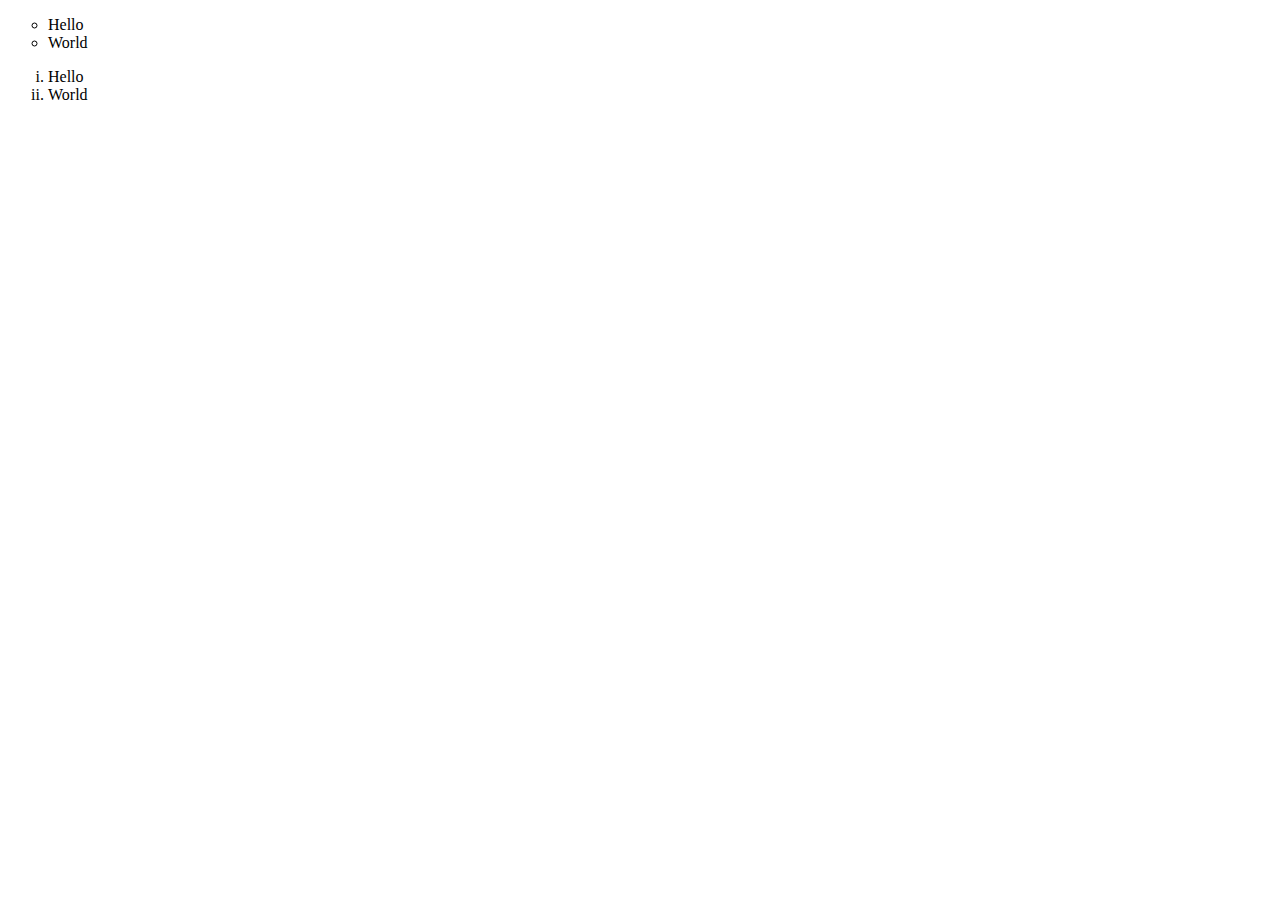
==== index.html @ e13b805e "Update index.html whit change to circle and type i" ====
<!DOCTYPE html>
<html lang="en">
<head>
    <meta charset="UTF-8">
    <meta name="viewport" content="width=device-width, initial-scale=1.0">
    <title>page Title</title>
</head>
<body style ="background-color: white;">
   <ul style="list-style-type: circle;">
        <li> Hello </li>
        <li> World </li>
   </ul>
   <ol type="i">
        <li> Hello </li>
        <li> World </li>
   </ol>
</body>
</html>
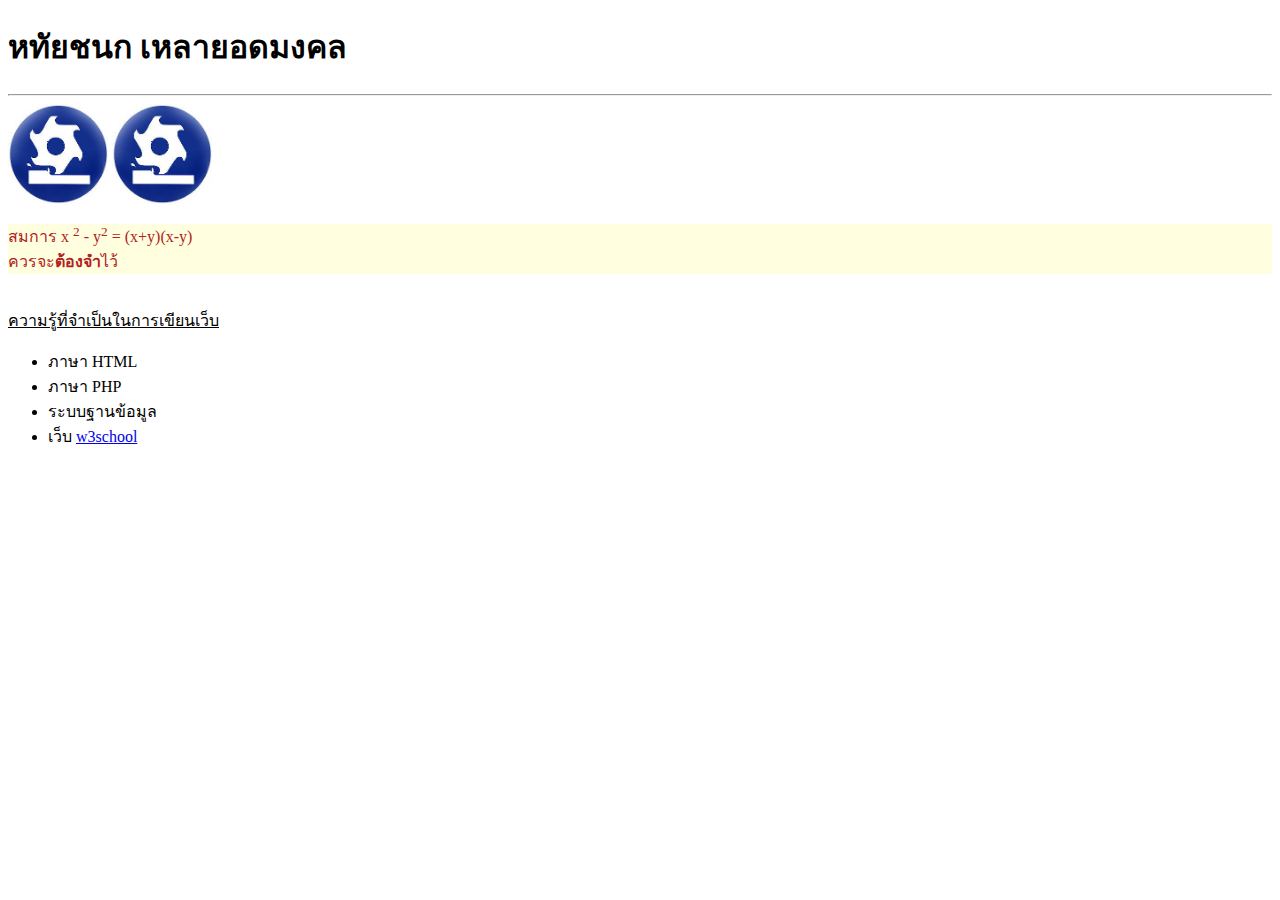
==== commit f120fd1f: "chang homework" ====
--- a/index.html
+++ b/index.html
@@ -3,16 +3,25 @@
 <head>
     <meta charset="UTF-8">
     <meta name="viewport" content="width=device-width, initial-scale=1.0">
-    <title>page Title</title>
+    <title>work</title>
 </head>
-<body style ="background-color: white;">
-   <ul style="list-style-type: circle;">
-        <li> Hello </li>
-        <li> World </li>
-   </ul>
-   <ol type="i">
-        <li> Hello </li>
-        <li> World </li>
-   </ol>
+<body>
+    <h1>หทัยชนก เหลายอดมงคล</h1>
+    <hr>
+    <img src = "logo1.jfif" width="100" height="100">
+    <a href="https://www.google.com/?hl=th"><img src = "logo1.jfif" width="100" height="100"></a>
+    <div style="background-color: lightyellow;">
+        <p style="color: firebrick;">สมการ x <sup>2</sup> - y<sup>2</sup> = (x+y)(x-y)
+            <br>ควรจะ<b>ต้องจำ</b>ไว้</p>
+    </div>
+    <br>
+    <u>ความรู้ที่จำเป็นในการเขียนเว็บ</u>
+    <ul>
+        <li>ภาษา HTML 
+        <li>ภาษา PHP
+        <li>ระบบฐานข้อมูล
+        <li>เว็บ <a href="https://www.w3schools.com/">w3school </a> 
+    </ul>
 </body>
 </html>
+
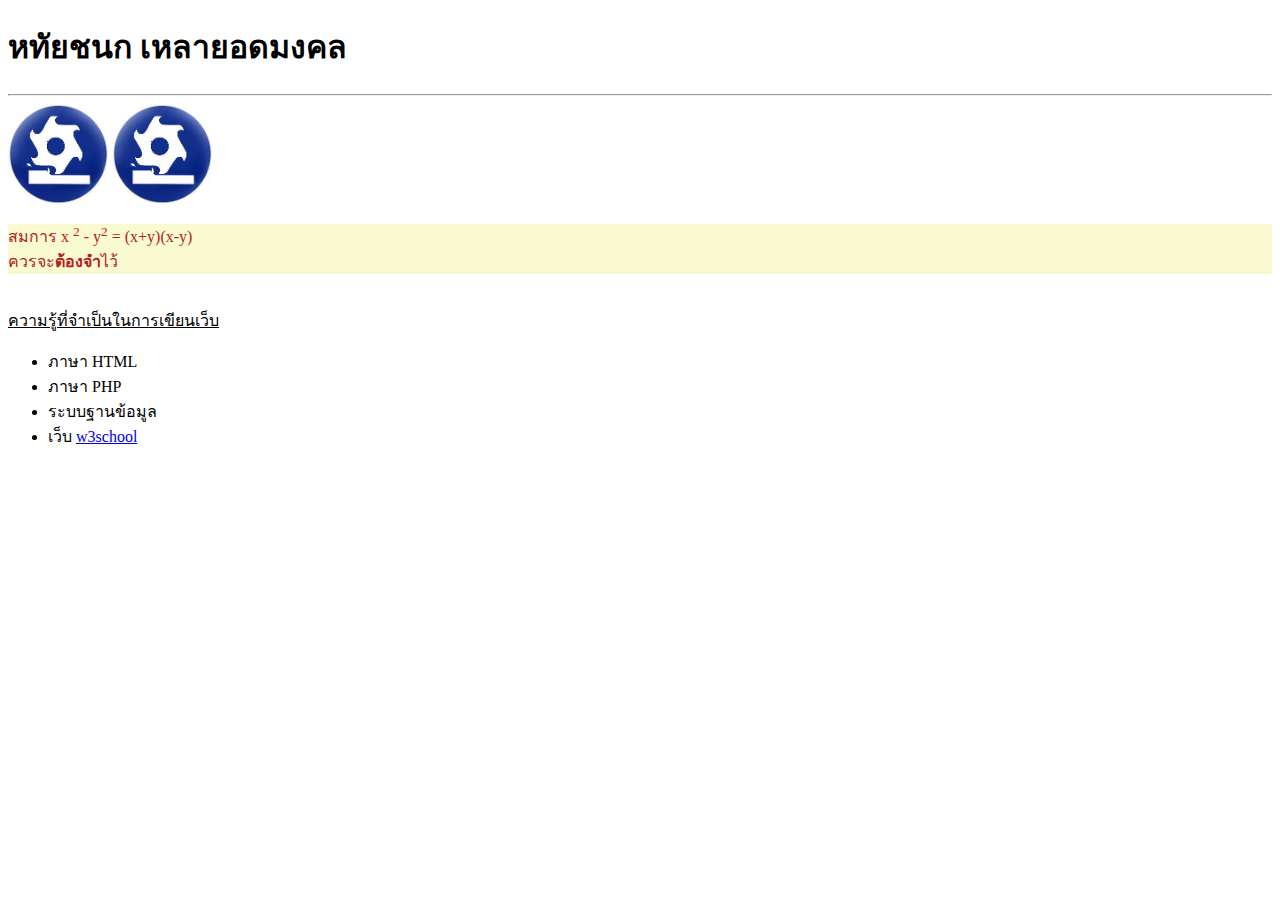
==== commit 71e1e6ff: "chang color" ====
--- a/index.html
+++ b/index.html
@@ -10,7 +10,7 @@
     <hr>
     <img src = "logo1.jfif" width="100" height="100">
     <a href="https://www.google.com/?hl=th"><img src = "logo1.jfif" width="100" height="100"></a>
-    <div style="background-color: lightyellow;">
+    <div style="background-color: lightgoldenrodyellow;">
         <p style="color: firebrick;">สมการ x <sup>2</sup> - y<sup>2</sup> = (x+y)(x-y)
             <br>ควรจะ<b>ต้องจำ</b>ไว้</p>
     </div>
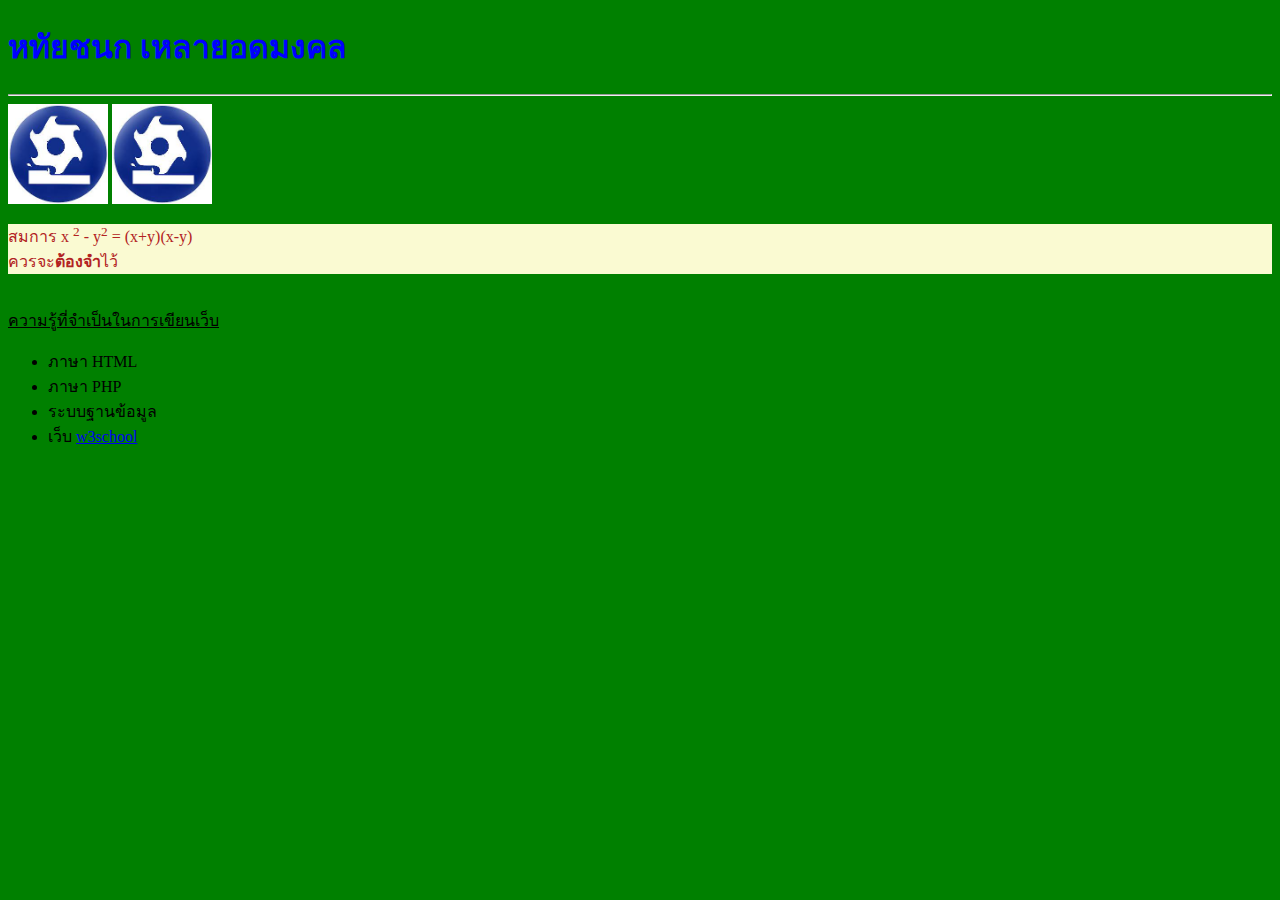
==== commit 84d6ce23: "update index.html css internal" ====
--- a/index.html
+++ b/index.html
@@ -4,6 +4,14 @@
     <meta charset="UTF-8">
     <meta name="viewport" content="width=device-width, initial-scale=1.0">
     <title>work</title>
+    <style>
+     body{
+          background-color: green;
+     }
+     h1{
+          color: blue;
+     }
+    </style>
 </head>
 <body>
     <h1>หทัยชนก เหลายอดมงคล</h1>
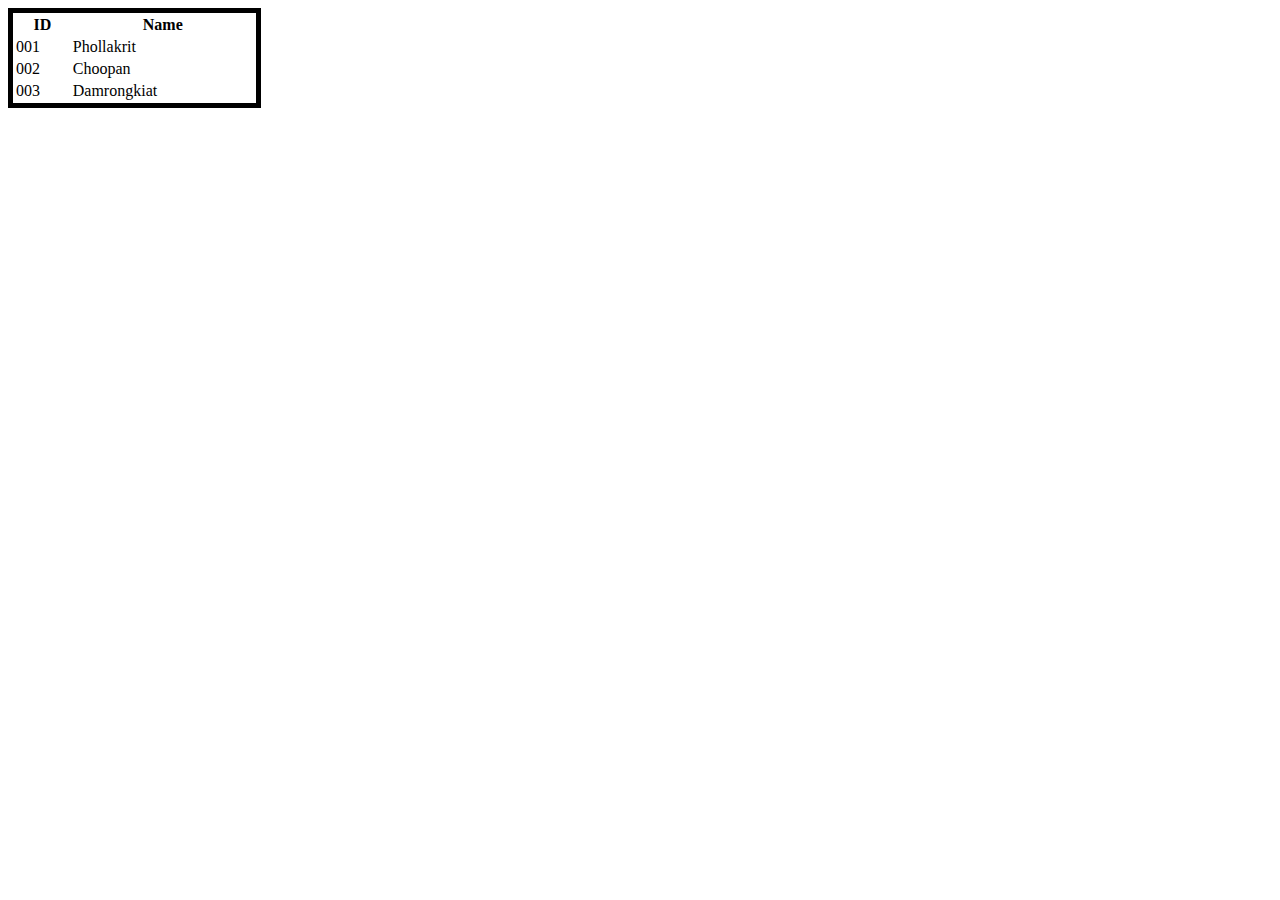
==== commit e75c763e: "update index.html  with table" ====
--- a/index.html
+++ b/index.html
@@ -1,35 +1,18 @@
 <!DOCTYPE html>
 <html lang="en">
 <head>
-    <meta charset="UTF-8">
-    <meta name="viewport" content="width=device-width, initial-scale=1.0">
-    <title>work</title>
-    <style>
-     body{
-          background-color: green;
-     }
-     h1{
-          color: blue;
-     }
-    </style>
+     <meta charset="UTF-8">
+     <meta name="viewport" content="width=device-width, initial-scale=1.0">
+     <title>work</title>
 </head>
 <body>
-    <h1>หทัยชนก เหลายอดมงคล</h1>
-    <hr>
-    <img src = "logo1.jfif" width="100" height="100">
-    <a href="https://www.google.com/?hl=th"><img src = "logo1.jfif" width="100" height="100"></a>
-    <div style="background-color: lightgoldenrodyellow;">
-        <p style="color: firebrick;">สมการ x <sup>2</sup> - y<sup>2</sup> = (x+y)(x-y)
-            <br>ควรจะ<b>ต้องจำ</b>ไว้</p>
-    </div>
-    <br>
-    <u>ความรู้ที่จำเป็นในการเขียนเว็บ</u>
-    <ul>
-        <li>ภาษา HTML 
-        <li>ภาษา PHP
-        <li>ระบบฐานข้อมูล
-        <li>เว็บ <a href="https://www.w3schools.com/">w3school </a> 
-    </ul>
+     <table style="border: 5px solid black; width: 20%;">
+          <tr><th>ID</th><th>Name</th></tr>
+          <tr><td>001</td><td>Phollakrit</td></tr>
+          <tr><td>002</td><td>Choopan</td></tr>
+          <tr><td>003</td><td>Damrongkiat</td></tr>
+
+
+     </table>
 </body>
-</html>
-
+</html>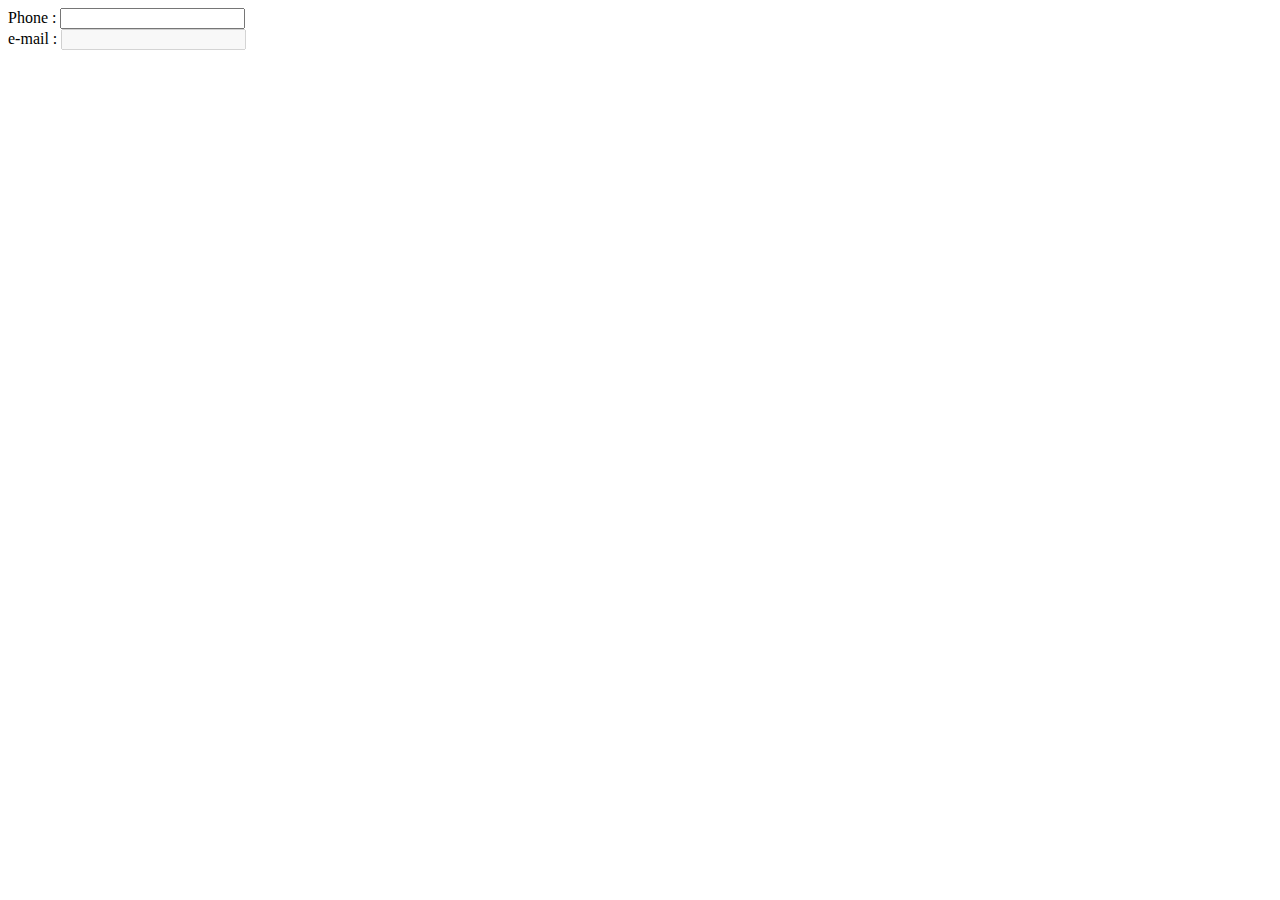
==== commit 31d355e8: "focus" ====
--- a/index.html
+++ b/index.html
@@ -4,15 +4,19 @@
      <meta charset="UTF-8">
      <meta name="viewport" content="width=device-width, initial-scale=1.0">
      <title>work</title>
+     <style>
+          input:focus{
+               background-color: blue ;
+          }
+     </style>
 </head>
 <body>
-     <table style="border: 5px solid black; width: 20%;">
-          <tr><th>ID</th><th>Name</th></tr>
-          <tr><td>001</td><td>Phollakrit</td></tr>
-          <tr><td>002</td><td>Choopan</td></tr>
-          <tr><td>003</td><td>Damrongkiat</td></tr>
-
-
-     </table>
+     <form>
+          Phone : 
+          <input type="tel">
+          <br>
+          e-mail :
+          <input type="email" disabled="disabled">
+     </form>
 </body>
 </html>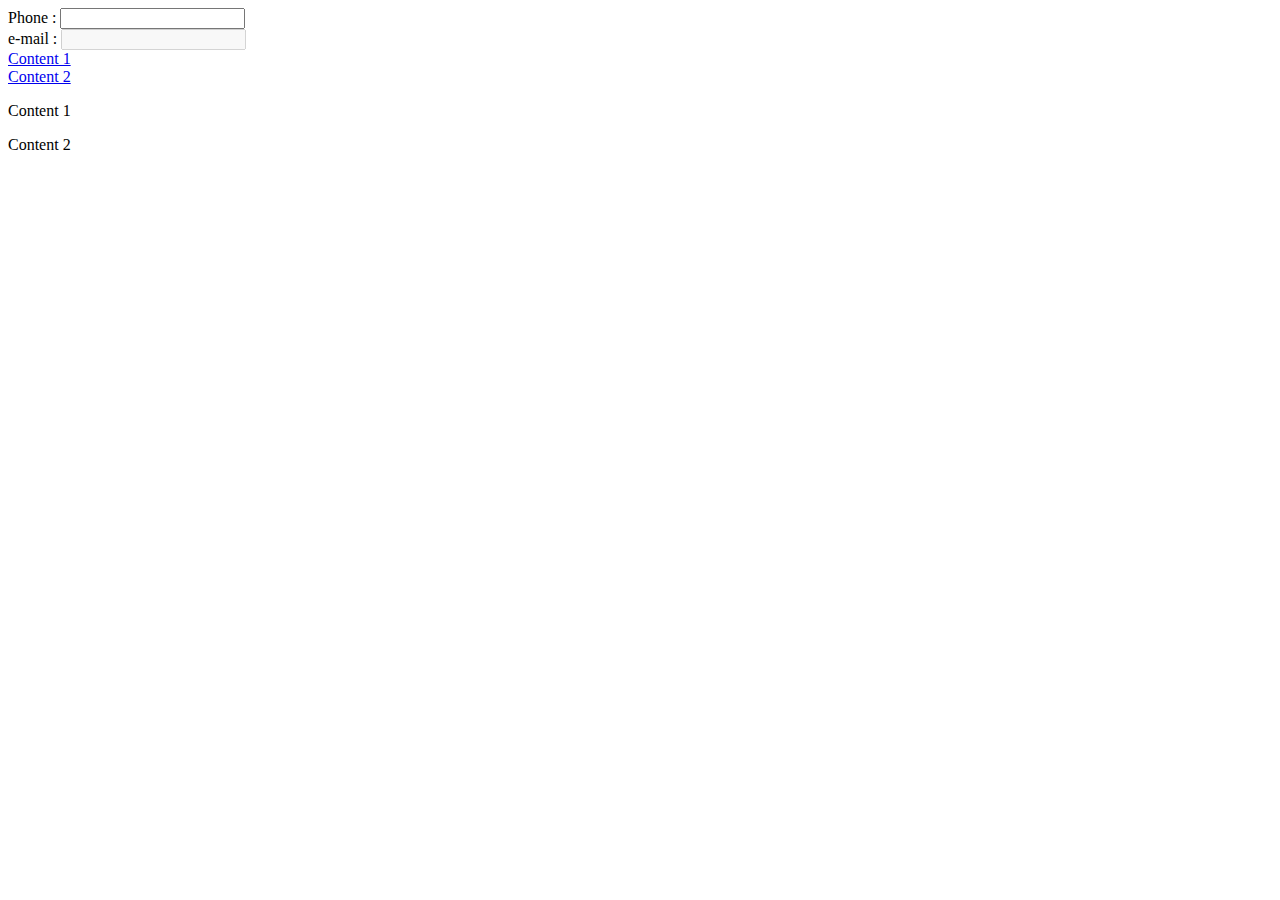
==== commit 0cf030c7: "update index.html :target" ====
--- a/index.html
+++ b/index.html
@@ -7,6 +7,10 @@
      <style>
           input:focus{
                background-color: blue ;
+          }
+          :target {
+               border: 2px solid green;
+               background-color: yellow;
           }
      </style>
 </head>
@@ -18,5 +22,14 @@
           e-mail :
           <input type="email" disabled="disabled">
      </form>
+     <a href="#news1">
+          Content 1 </a><br>
+          <a href="#news2">
+          Content 2 </a>
+
+          <p id="news1">
+               Content 1 </p>
+          <p id="news2">
+               Content 2 </p>
 </body>
 </html>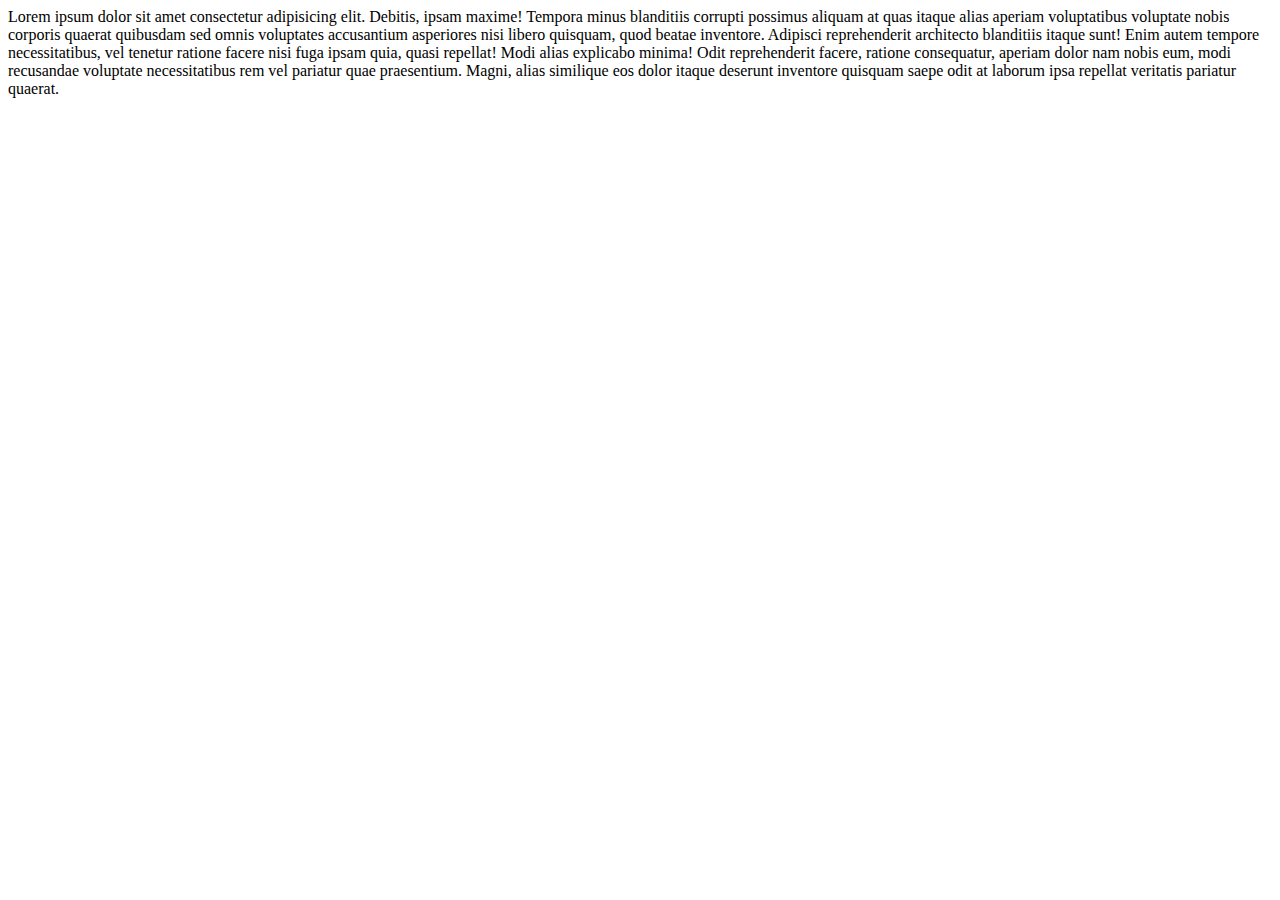
==== commit c7bb3601: "1.typography" ====
--- a/index.html
+++ b/index.html
@@ -13,23 +13,12 @@
                background-color: yellow;
           }
      </style>
+     <link href="https://cdn.jsdelivr.net/npm/bootstrap@5.3.2/dist/css/bootstrap.min.css" rel="stylesheet" integrity="sha384-T3c6CoIi6uLrA9TneNEoa7RxnatzjcDSCmG1MXxSR1GAsXEV/Dwwykc2MPK8M2HN" crossorigin="anonymous">
+     <script src="https://cdn.jsdelivr.net/npm/bootstrap@5.3.2/dist/js/bootstrap.bundle.min.js" integrity="sha384-C6RzsynM9kWDrMNeT87bh95OGNyZPhcTNXj1NW7RuBCsyN/o0jlpcV8Qyq46cDfL" crossorigin="anonymous"></script>
 </head>
 <body>
-     <form>
-          Phone : 
-          <input type="tel">
-          <br>
-          e-mail :
-          <input type="email" disabled="disabled">
-     </form>
-     <a href="#news1">
-          Content 1 </a><br>
-          <a href="#news2">
-          Content 2 </a>
-
-          <p id="news1">
-               Content 1 </p>
-          <p id="news2">
-               Content 2 </p>
+    <div class="container-lg">
+          Lorem ipsum dolor sit amet consectetur adipisicing elit. Debitis, ipsam maxime! Tempora minus blanditiis corrupti possimus aliquam at quas itaque alias aperiam voluptatibus voluptate nobis corporis quaerat quibusdam sed omnis voluptates accusantium asperiores nisi libero quisquam, quod beatae inventore. Adipisci reprehenderit architecto blanditiis itaque sunt! Enim autem tempore necessitatibus, vel tenetur ratione facere nisi fuga ipsam quia, quasi repellat! Modi alias explicabo minima! Odit reprehenderit facere, ratione consequatur, aperiam dolor nam nobis eum, modi recusandae voluptate necessitatibus rem vel pariatur quae praesentium. Magni, alias similique eos dolor itaque deserunt inventore quisquam saepe odit at laborum ipsa repellat veritatis pariatur quaerat.
+    </div>
 </body>
 </html>